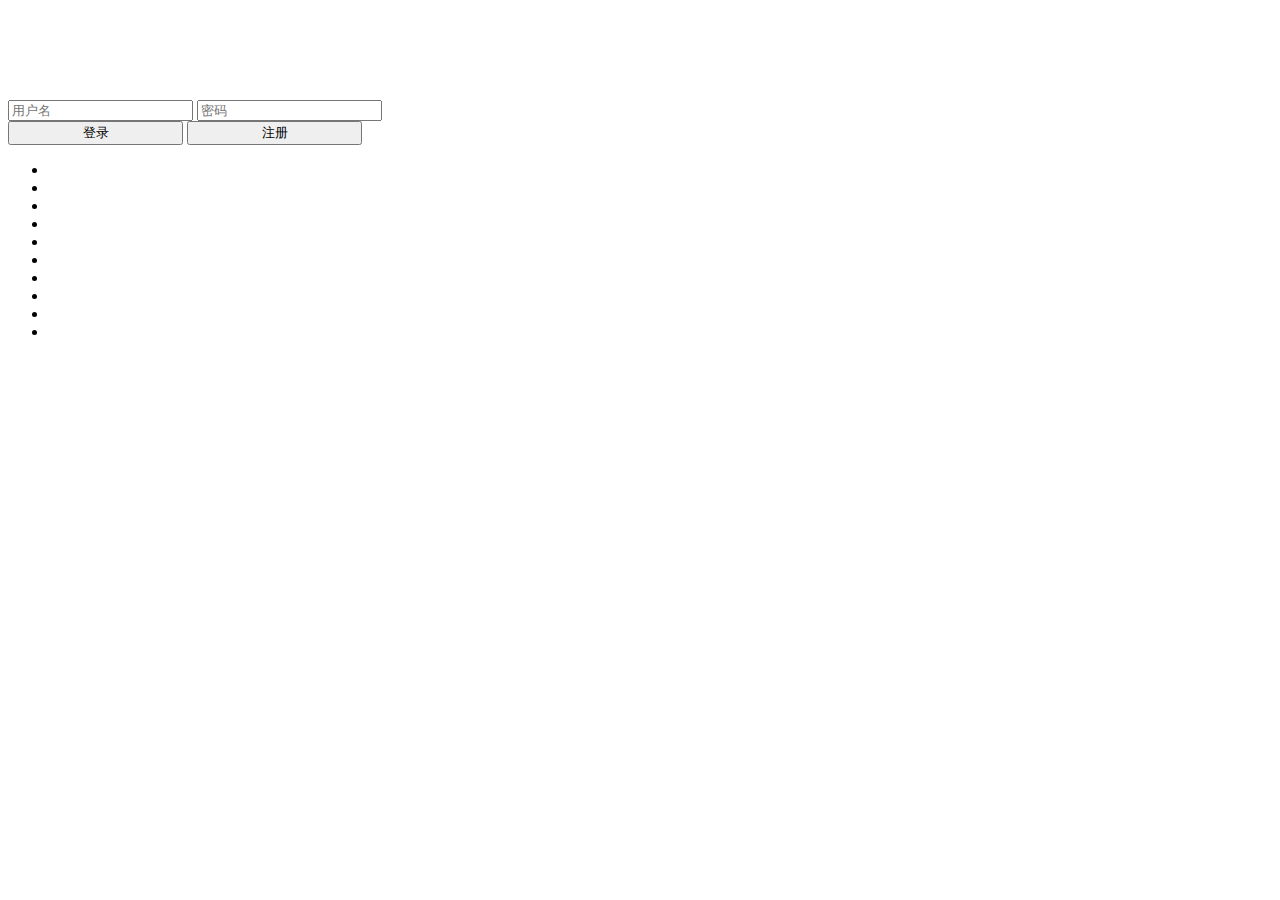
==== src/main/resources/public/login.html @ 37b4a79c "基础框架" ====
﻿<!doctype html>
<html lang="zh">
<head>
    <meta charset="UTF-8">
    <meta http-equiv="X-UA-Compatible" content="IE=edge,chrome=1">
    <meta name="viewport" content="width=device-width, initial-scale=1.0">
    <title>登录</title>
    <link rel="stylesheet" type="text/css" href="css/styles.css">
</head>
<body>
<div class="htmleaf-container">
    <div class="wrapper" hight="300px">
        <div class="container" style="margin-right: 300px;margin-top: 100px">
            <!--<h1>密码登录</h1>-->

            <form class="form">
                <input type="text" placeholder="用户名">
                <input type="password" placeholder="密码">
                <div>
                    <button type="submit" id="login-button" style="width: 175px">登录</button>
                    <button type="submit" id="submit-button" style="width: 175px">注册</button>
                </div>
            </form>
        </div>

        <ul class="bg-bubbles">
            <li></li>
            <li></li>
            <li></li>
            <li></li>
            <li></li>
            <li></li>
            <li></li>
            <li></li>
            <li></li>
            <li></li>
        </ul>
    </div>
</div>

<script src="/static/js/jquery-3.3.1.min.js" type="text/javascript"></script>
<script>
    $('#login-button').click(function (event) {
        event.preventDefault();
        $('form').fadeOut(500);
        $('.wrapper').addClass('form-success');
    });
</script>

<!--<div style="text-align:center;margin:50px 0; font:normal 14px/24px 'MicroSoft YaHei';color:#000000">-->
<!--<h1>aaaaaaa</h1>-->
</div>
</body>
</html>
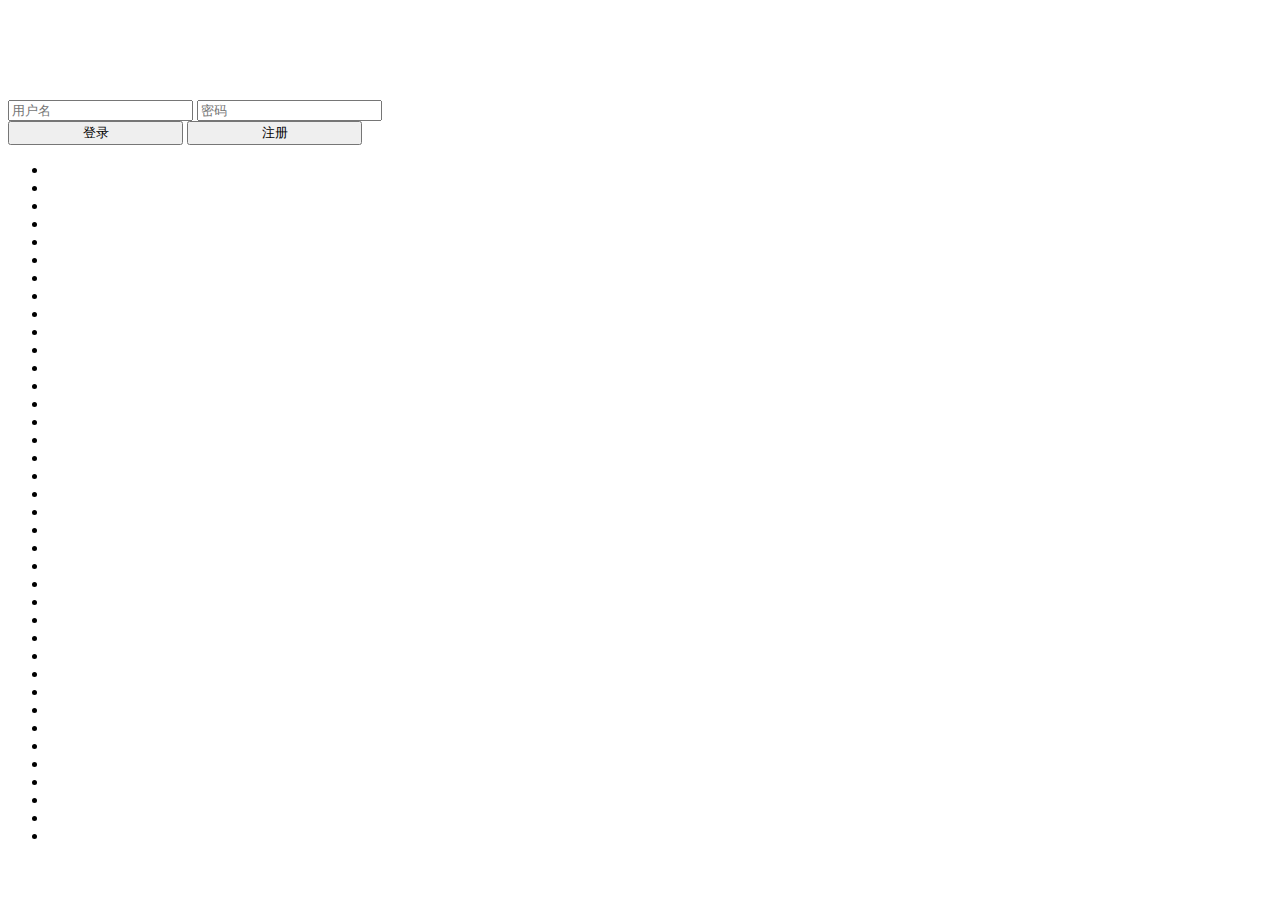
==== commit 58c005eb: "code format" ====
--- a/src/main/resources/public/login.html
+++ b/src/main/resources/public/login.html
@@ -8,6 +8,9 @@
     <link rel="stylesheet" type="text/css" href="css/styles.css">
 </head>
 <body>
+<div style="text-align:center;margin:50px 0; font:normal 14px/24px 'MicroSoft YaHei';color:#000000">
+    <!--<h1>aaaa</h1>-->
+</div>
 <div class="htmleaf-container">
     <div class="wrapper" hight="300px">
         <div class="container" style="margin-right: 300px;margin-top: 100px">
@@ -34,6 +37,35 @@
             <li></li>
             <li></li>
             <li></li>
+            <li></li>
+            <li></li>
+            <li></li>
+            <li></li>
+            <li></li>
+            <li></li>
+            <li></li>
+            <li></li>
+            <li></li>
+            <li></li>
+            <li></li>
+            <li></li>
+            <li></li>
+            <li></li>
+            <li></li>
+            <li></li>
+            <li></li>
+            <li></li>
+            <li></li>
+            <li></li>
+            <li></li>
+            <li></li>
+            <li></li>
+            <li></li>
+            <li></li>
+            <li></li>
+            <li></li>
+            <li></li>
+
         </ul>
     </div>
 </div>
@@ -47,8 +79,8 @@
     });
 </script>
 
-<!--<div style="text-align:center;margin:50px 0; font:normal 14px/24px 'MicroSoft YaHei';color:#000000">-->
-<!--<h1>aaaaaaa</h1>-->
+<div style="text-align:center;margin:50px 0; font:normal 14px/24px 'MicroSoft YaHei';color:#000000">
+    <!--<h1>aaaa</h1>-->
 </div>
 </body>
 </html>